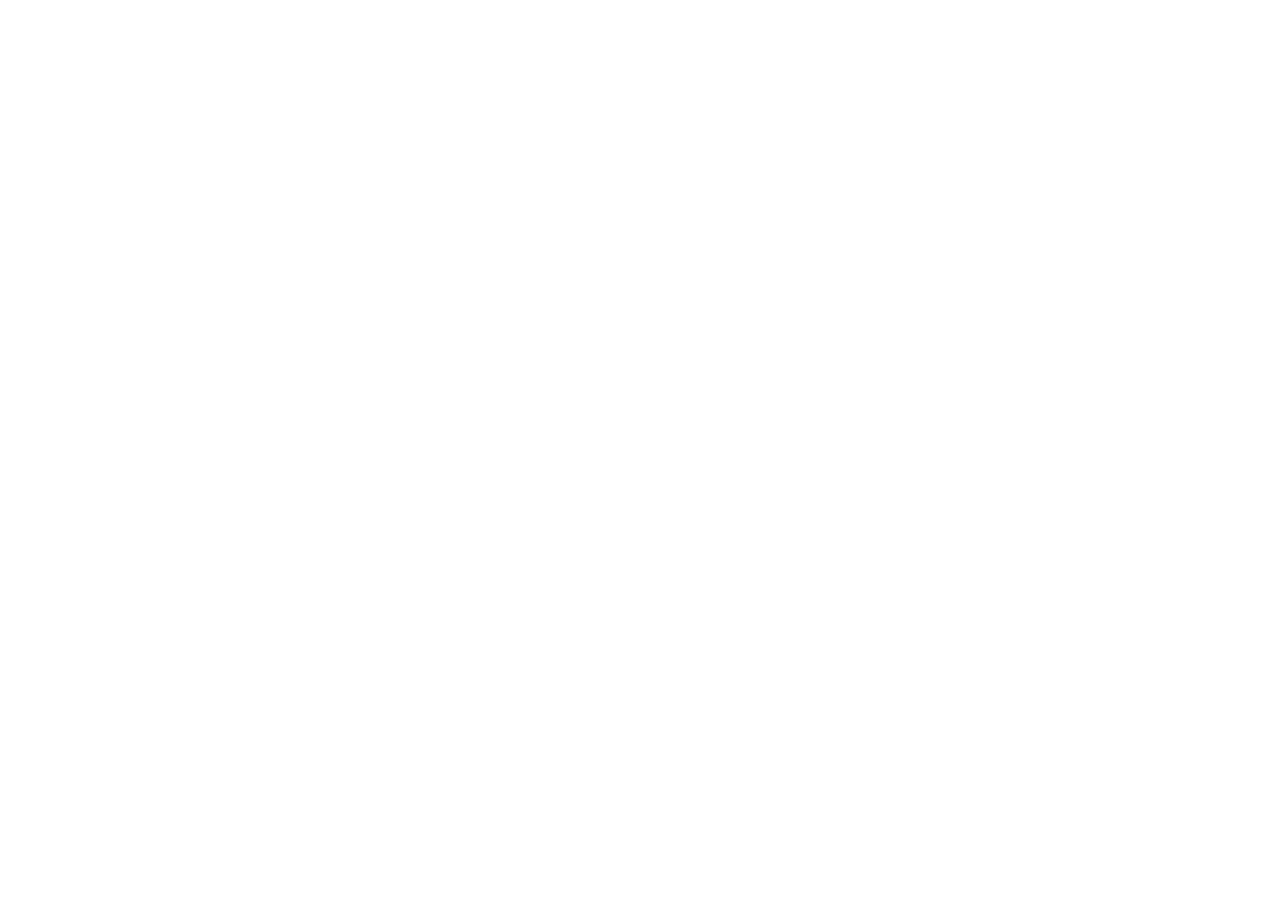
==== portifolio01.html @ 210a6da3 "Teste" ====
<!DOCTYPE html>
<html lang="en">
<head>
    <meta charset="UTF-8">
    <meta http-equiv="X-UA-Compatible" content="IE=edge">
    <meta name="viewport" content="width=device-width, initial-scale=1.0">
    <title>Document</title>
</head>
<body>
    
</body>
</html>
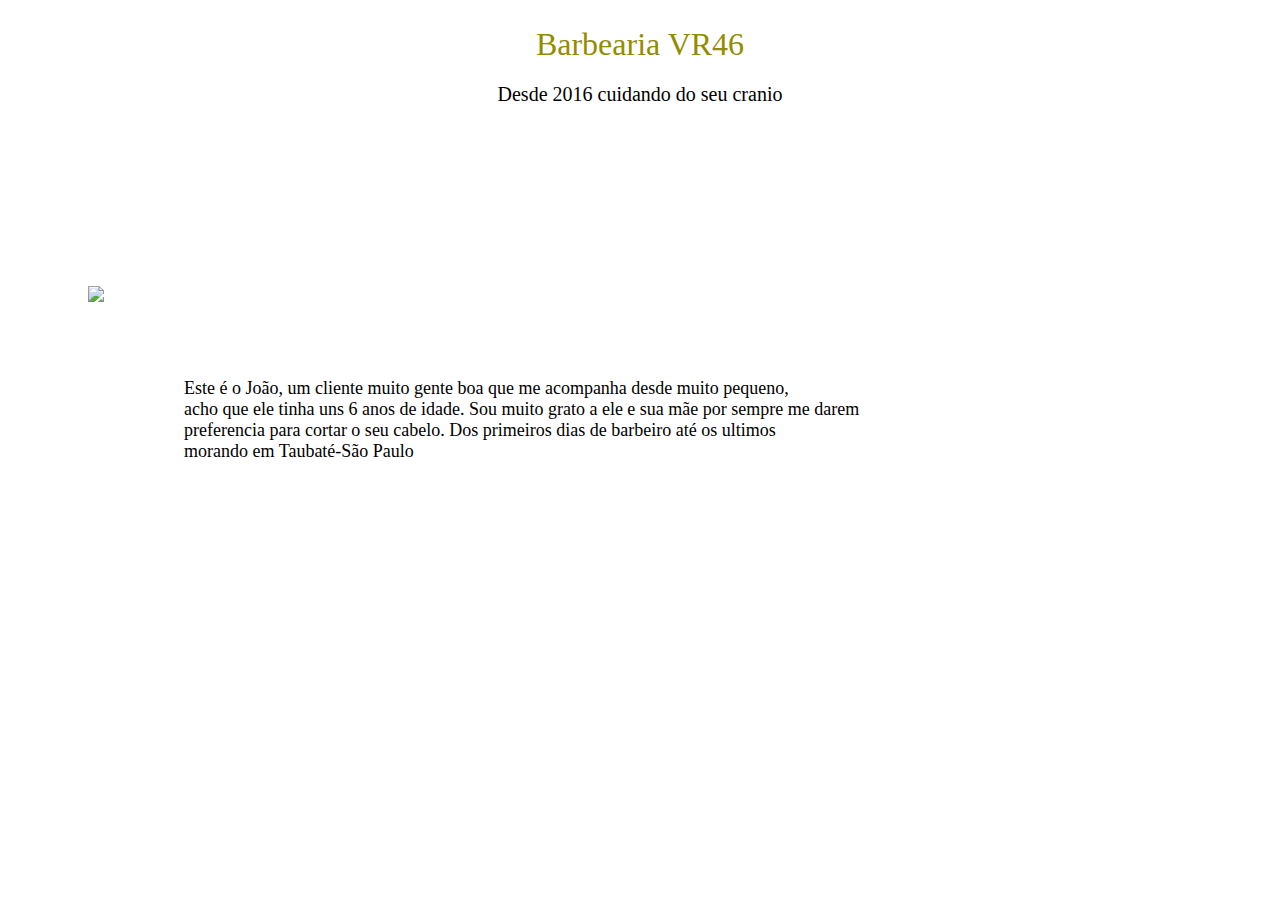
==== commit 00cd8077: "joaoAteAgora" ====
--- a/portifolio01.html
+++ b/portifolio01.html
@@ -4,9 +4,19 @@
     <meta charset="UTF-8">
     <meta http-equiv="X-UA-Compatible" content="IE=edge">
     <meta name="viewport" content="width=device-width, initial-scale=1.0">
-    <title>Document</title>
+    <title>Portifolio01</title>
+    <link rel="stylesheet" href="portifolio01.css" />
 </head>
 <body>
-    
+    <header id="cranio">Barbearia VR46</header>
+    <p id="subcranio">Desde 2016 cuidando do seu cranio </p>
+
+    <img class="imgjoao" src="C:\Primata83\Projeto00\Rocketseatt\CortesParaSite\João.jpg" />
+    <p class="joao"> Este é o João, um cliente muito gente boa que me acompanha desde muito pequeno, 
+        <br>acho que ele tinha uns 6 anos de idade. Sou muito grato a ele e sua mãe por sempre me darem 
+        <br>preferencia para cortar o seu cabelo. Dos primeiros dias de barbeiro até os ultimos
+        <br>morando em Taubaté-São Paulo 
+
+    </p>
 </body>
 </html>--- a/portifolio01.css
+++ b/portifolio01.css
@@ -0,0 +1,28 @@
+#cranio{
+    font-size: 32px;
+    color: rgb(146, 141, 0);
+    margin-top: 26px;
+    text-align:center ;
+}
+
+#subcranio{
+    font-size: 20px;
+    text-align:center ;
+    
+}
+
+.imgjoao{
+    height: 300px;
+    margin-top: 10rem;
+    margin-left: 80px;
+    float: left;
+    margin-right: 5rem;
+
+
+}
+
+.joao{
+    margin-top: 17rem;
+    font-size: 18px;
+    margin-left: 80px;
+}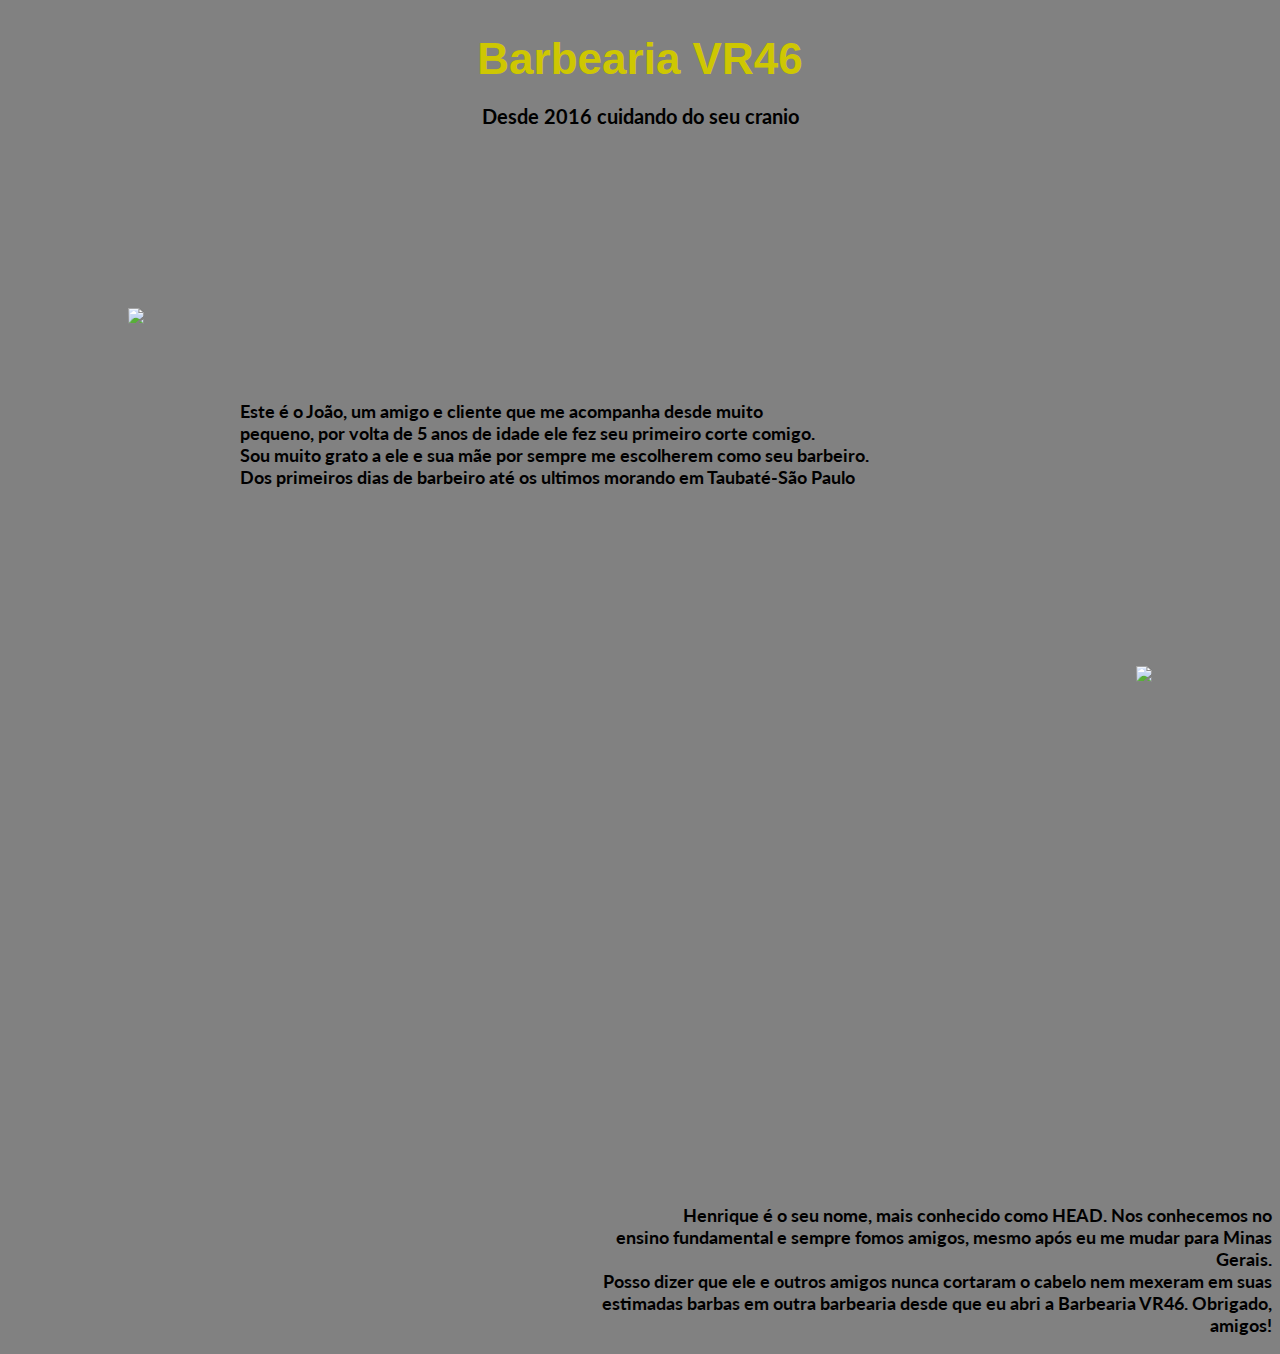
==== commit 3c8269a5: "henrique atualizado" ====
--- a/portifolio01.html
+++ b/portifolio01.html
@@ -6,17 +6,27 @@
     <meta name="viewport" content="width=device-width, initial-scale=1.0">
     <title>Portifolio01</title>
     <link rel="stylesheet" href="portifolio01.css" />
+    <link href="https://fonts.googleapis.com/css2?family=Lato:ital,wght@1,300&display=swap" rel="stylesheet">
 </head>
 <body>
+    
     <header id="cranio">Barbearia VR46</header>
     <p id="subcranio">Desde 2016 cuidando do seu cranio </p>
 
-    <img class="imgjoao" src="C:\Primata83\Projeto00\Rocketseatt\CortesParaSite\João.jpg" />
-    <p class="joao"> Este é o João, um cliente muito gente boa que me acompanha desde muito pequeno, 
-        <br>acho que ele tinha uns 6 anos de idade. Sou muito grato a ele e sua mãe por sempre me darem 
-        <br>preferencia para cortar o seu cabelo. Dos primeiros dias de barbeiro até os ultimos
-        <br>morando em Taubaté-São Paulo 
+    <img class="imgjoao" src="C:\Primata83\Projeto00\Rocketseat\CortesParaSite\JoãoSuavizado.jpg" />
+    <p class="joao"> Este é o João, um amigo e cliente que me acompanha desde muito
+        <br>pequeno, por volta de 5 anos de idade ele fez seu primeiro corte comigo.
+        <br>Sou muito grato a ele e sua mãe por sempre me escolherem como seu barbeiro.
+        <br>Dos primeiros dias de barbeiro até os ultimos morando em Taubaté-São Paulo 
 
     </p>
-</body>
+    <img class="imghead" src="C:\Primata83\Projeto00\Rocketseat\CortesParaSite\HenriqueSuavizado.jpg" />
+    <p class="head"> Henrique é o seu nome, mais conhecido como HEAD. Nos conhecemos no 
+        <br>ensino fundamental e sempre fomos amigos, mesmo após eu me mudar para Minas Gerais. 
+        <br>Posso dizer que ele e outros amigos nunca cortaram o cabelo nem mexeram em suas 
+        <br>estimadas barbas em outra barbearia desde que eu abri a Barbearia VR46. Obrigado, amigos!
+    </p>
+
+
+    </body>
 </html>--- a/portifolio01.css
+++ b/portifolio01.css
@@ -1,8 +1,9 @@
 #cranio{
-    font-size: 32px;
-    color: rgb(146, 141, 0);
-    margin-top: 26px;
-    text-align:center ;
+    font-size: 44px;
+    color: rgb(206, 199, 2);
+    margin-top: 34px;
+    text-align: center ;
+    font-family: Eurostile Becker Discaps Bold Regular, sans-serif;
 }
 
 #subcranio{
@@ -14,15 +15,45 @@
 .imgjoao{
     height: 300px;
     margin-top: 10rem;
-    margin-left: 80px;
+    margin-left: 120px;
     float: left;
-    margin-right: 5rem;
-
-
+    margin-right: 6rem;
+    
 }
 
 .joao{
     margin-top: 17rem;
     font-size: 18px;
-    margin-left: 80px;
-}+    margin-left: 90px;
+}
+
+.imghead{
+    height: 330px;
+    float: right;
+    margin-right: 120px;
+    margin-top: 10rem;
+}
+
+.head{
+    margin-left: 36rem;
+    margin-top: 24rem;
+    text-align: right;
+    font-size: 18px;
+    float: left;
+    margin-top: 13rem;
+   
+   
+}
+
+body{
+    background-color: rgb(129, 129, 129);
+    font-family: 'Lato', sans-serif;
+    font-weight: bold;
+}
+
+
+      
+
+
+
+  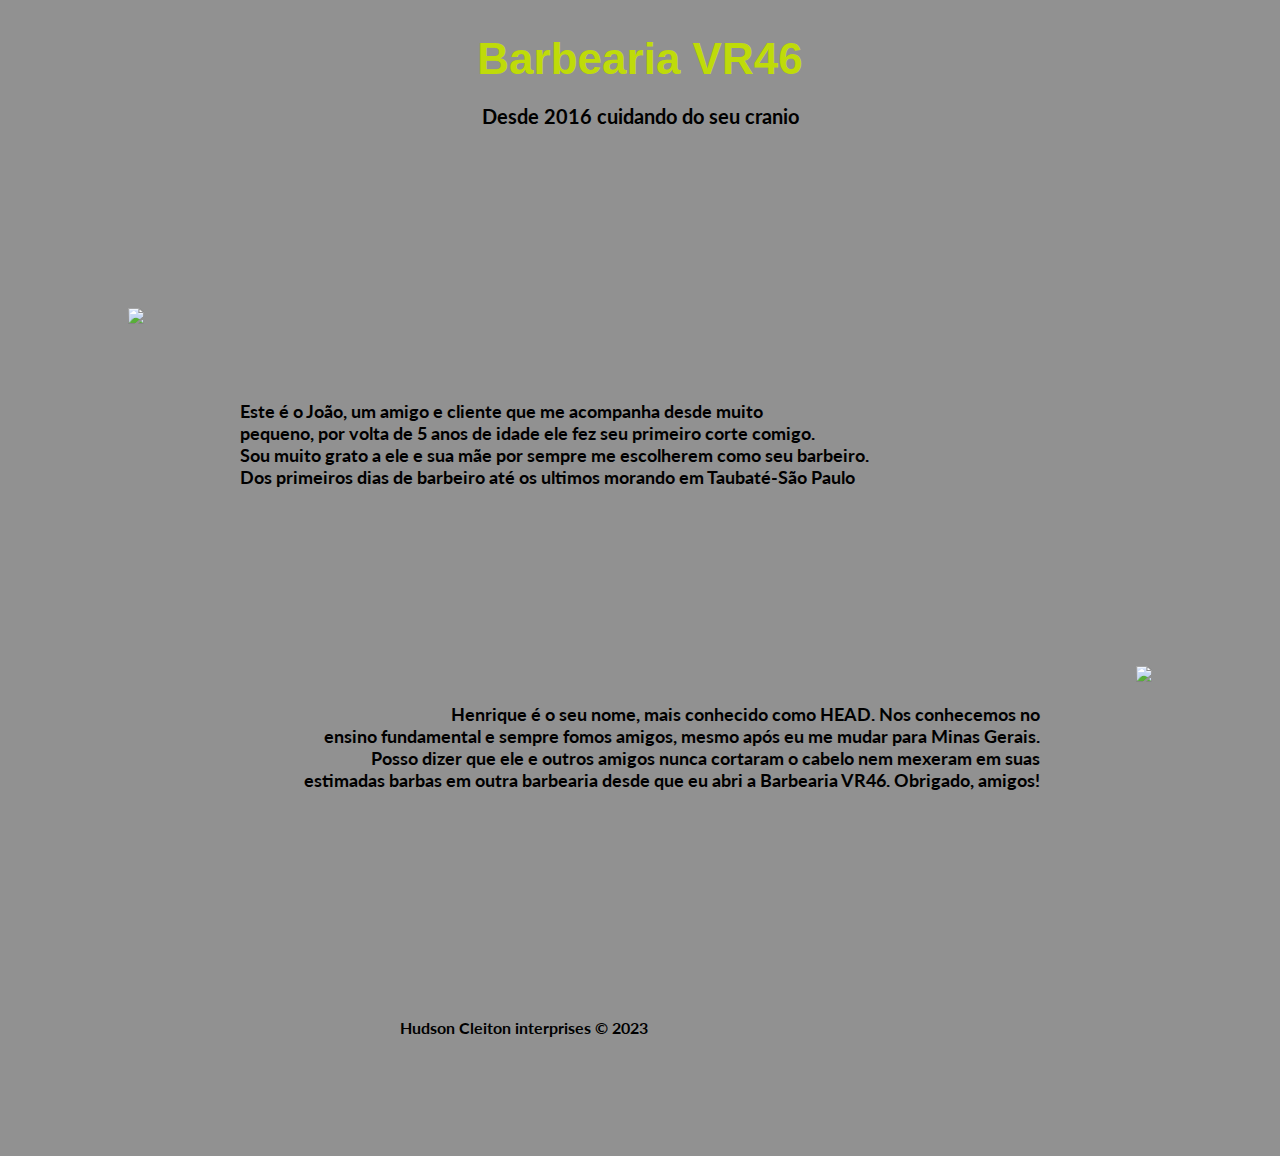
==== commit b264e5bd: "mais alinhado" ====
--- a/portifolio01.html
+++ b/portifolio01.html
@@ -27,6 +27,8 @@
         <br>estimadas barbas em outra barbearia desde que eu abri a Barbearia VR46. Obrigado, amigos!
     </p>
 
+        <footer id="rodape"> Hudson Cleiton interprises &copy; 2023
+        </footer>
 
     </body>
 </html>--- a/portifolio01.css
+++ b/portifolio01.css
@@ -1,6 +1,6 @@
 #cranio{
     font-size: 44px;
-    color: rgb(206, 199, 2);
+    color: rgb(191, 219, 9);
     margin-top: 34px;
     text-align: center ;
     font-family: Eurostile Becker Discaps Bold Regular, sans-serif;
@@ -29,30 +29,33 @@
 
 .imghead{
     height: 330px;
+    margin: 10rem 120px 10rem 0;
+    
     float: right;
-    margin-right: 120px;
-    margin-top: 10rem;
+    margin-left: 6rem;
+   
 }
 
 .head{
-    margin-left: 36rem;
-    margin-top: 24rem;
     text-align: right;
     font-size: 18px;
-    float: left;
-    margin-top: 13rem;
-   
-   
-}
+    margin-top: 17%;
 
-body{
-    background-color: rgb(129, 129, 129);
-    font-family: 'Lato', sans-serif;
-    font-weight: bold;
 }
 
 
-      
+body{
+    background-color: rgb(145, 145, 145);
+    font-family: 'Lato', sans-serif;
+    font-weight: bold;
+
+}
+
+#rodape{
+    
+    margin-top: 18%;
+    text-align: center;
+}
 
 
 
